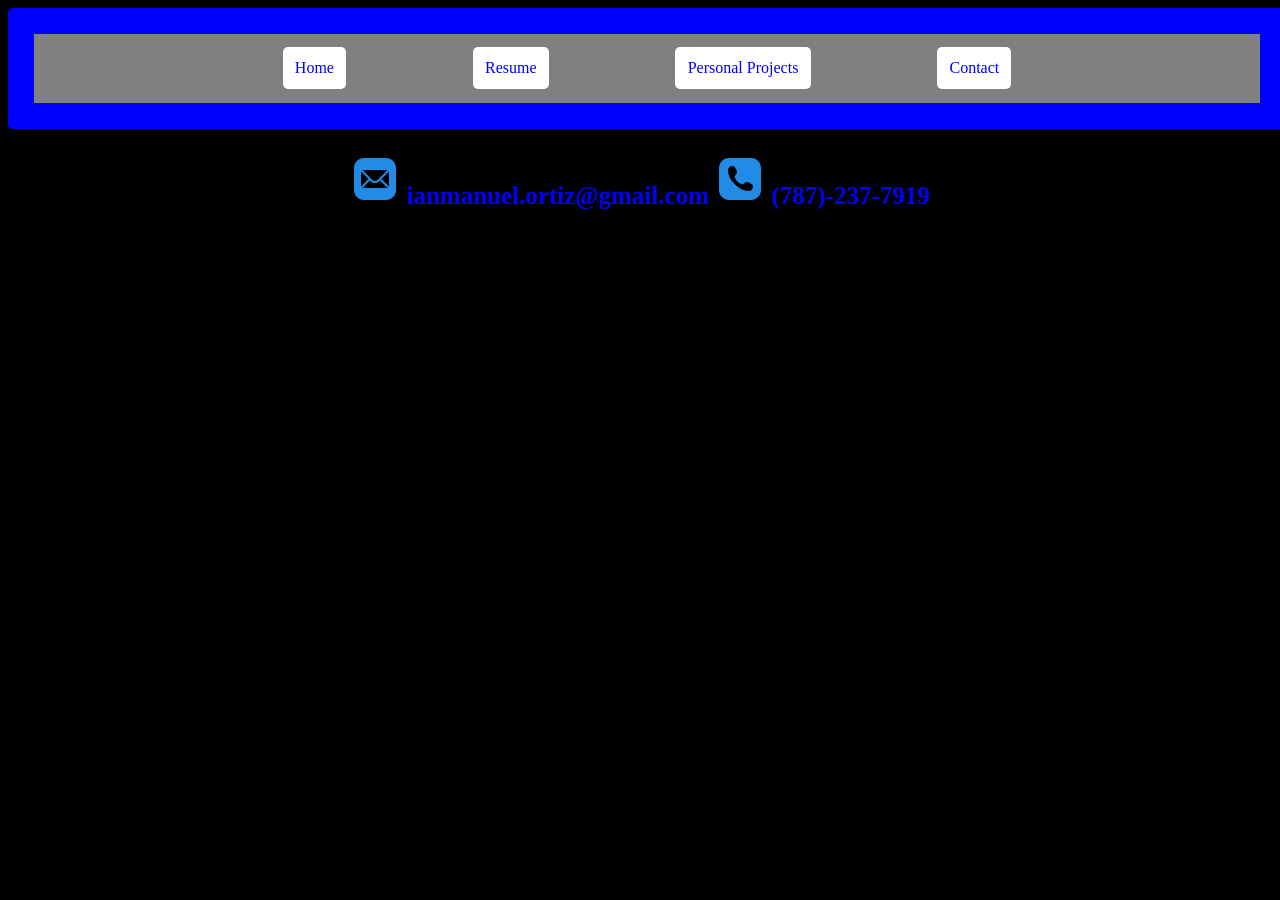
==== IanManuelOrtizPadilla_Portfolio_Website_Contact.html @ d2869678 "Add files via upload" ====
<!--In progress Portfolio--> 
<!--Last Edited: 6/28/2024 -->

<!DOCTYPE html>
<html>
<head>
<title>Ian Manuel Ortiz Padilla Porfolio Website</title>
<link rel="stylesheet" type="text/css" href="IanManuelOrtizPadilla_Portfolio_Stylesheet.css">
</head>

<body>

<nav id="headerlinks">
    <a href="index.html">Home</a>
    <a href="IanManuelOrtizPadilla_Portfolio_Website_Resume.html">Resume</a>
    <a href="IanManuelOrtizPadilla_Portfolio_Website_Proyects.html">Personal Projects</a> 
    <a href="IanManuelOrtizPadilla_Portfolio_Website_Contact.html">Contact</a>
</nav>


<h2>
    
    <img src="Email_Icon.png" alt="Email Icon" width="50px" height="50px">

     ianmanuel.ortiz@gmail.com
  
    <img src="Phone_Icon.png" alt="Phone Icon" width="50px" height="50px">
  
    (787)-237-7919
</h2>




</body>
</html>
---- IanManuelOrtizPadilla_Portfolio_Stylesheet.css ----
/*In Progress Stylesheet*/
/*Last Edited: 6/28/2024 */

body
{
    background-color: black;
    color: blue;
    float: center;
}


h1
{
    margin-top: 4%;

    margin-left: 20%;
    margin-right: 20%;


    border: 8px solid blue;
    text-align: center;
    font-size: 50px;
}

h2
{
    margin-top: 2%;

    margin-left: 20%;
    margin-right: 20%;


    text-align: center;
    font-size: 25px;
}


p
{
    margin-top: 2%;

    margin-left: 20%;
    margin-right: 20%;


    text-align: center;
    font-size: 20px;
}

img
{
    margin-top: 0%;
}

video
{
    margin-top: 2%;
    border: 2px solid red;
}

#projects
{
    margin-top: 2%;
    margin-left: 2%;
    margin-right: 2%;

    align-self: center; 
    border: 4px solid blue;

}


#headerlinks 
{
    width: 97%;

    position: top;

    border: 26px solid blue;
    border-radius: 5px;

    padding: 0%;
    padding-top: 2%;
    padding-bottom: 2%;

    background-color: gray;
    margin: 0px;
    
    font-family:fantasy;
    top: 0;
    left: 0%;
    

    text-align: center;
}


#headerlinks a
{
    padding: 1%;
   

    margin-left: 5%;
    margin-right: 5%;
   
   
   
    
    text-align: center;
   
    text-decoration: none;
    color: blue;
    background-color: white; 
    border-radius: 5px;
}
   
#resumefile
{
    margin-top: 2%;
    text-align: center;

    margin-left: 20%;
    margin-right: 20%;

    border: 5px solid blue;
    border-radius: 5px;
}

#role
{
     margin-top: 0%;

    margin-left: 20%;
    margin-right: 20%;


    text-align: center;
    font-size: 20px;
    color: green;
}

#tags  
{
    margin-top: 0%;

    margin-left: 20%;
    margin-right: 20%;


    text-align: center;
    font-size: 20px;
    color: red;
}

#contributions
{
      margin-top: 0%;

    margin-left: 20%;
    margin-right: 20%;


    text-align: center;
    font-size: 20px;
    color: yellow;
}



#phone_image
{
margin-left: 2%;
}

#mail_image
{
margin-left: 2%;
}
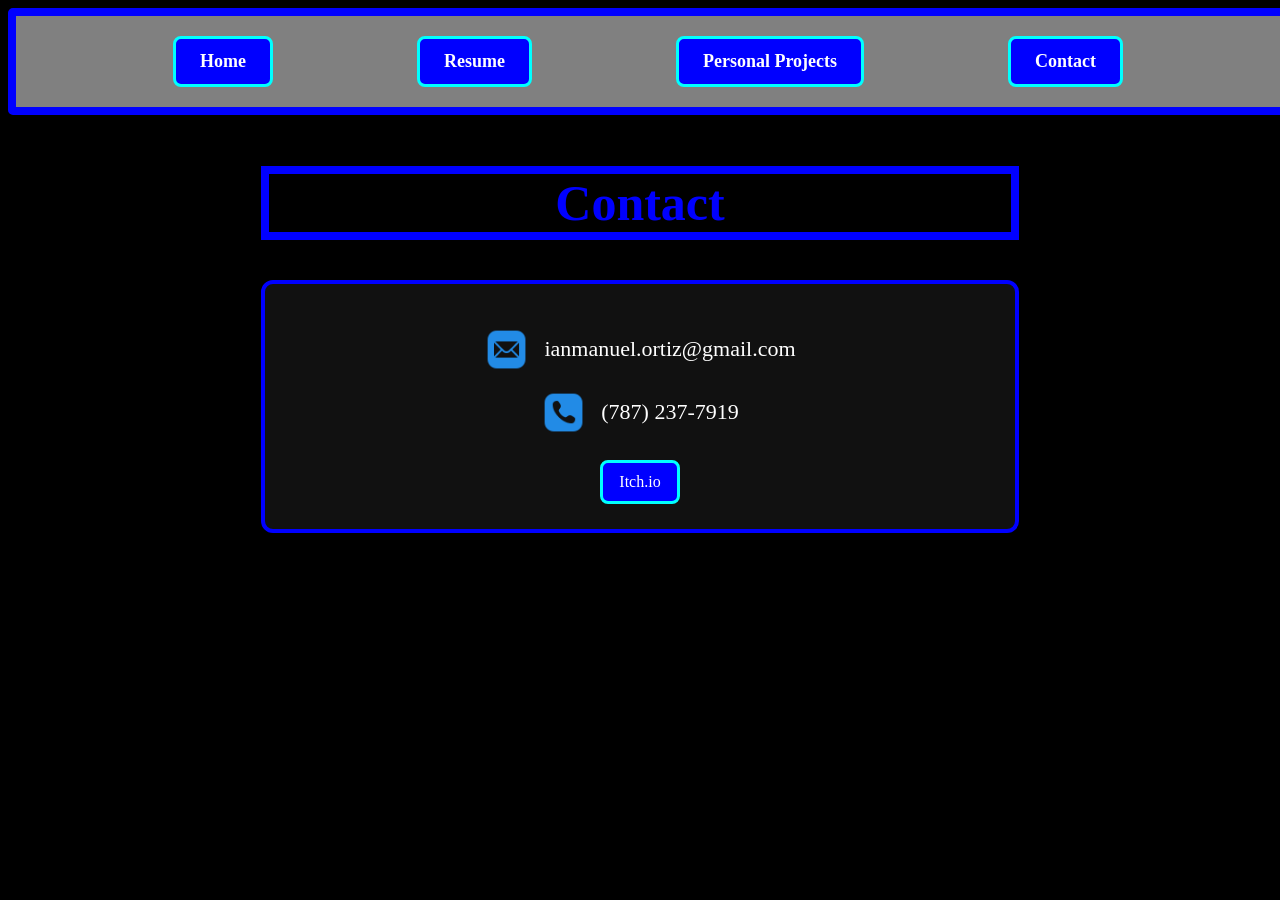
==== commit a3de2b6c: "Add files via upload" ====
--- a/IanManuelOrtizPadilla_Portfolio_Website_Contact.html
+++ b/IanManuelOrtizPadilla_Portfolio_Website_Contact.html
@@ -1,36 +1,46 @@
-<!--In progress Portfolio--> 
-<!--Last Edited: 6/28/2024 -->
-
 <!DOCTYPE html>
 <html>
 <head>
-<title>Ian Manuel Ortiz Padilla Porfolio Website</title>
-<link rel="stylesheet" type="text/css" href="IanManuelOrtizPadilla_Portfolio_Stylesheet.css">
+  <title>Ian Manuel Ortiz Padilla Portfolio Website</title>
+  <link rel="stylesheet" type="text/css" href="IanManuelOrtizPadilla_Portfolio_Stylesheet.css">
 </head>
 
 <body>
 
 <nav id="headerlinks">
-    <a href="index.html">Home</a>
-    <a href="IanManuelOrtizPadilla_Portfolio_Website_Resume.html">Resume</a>
-    <a href="IanManuelOrtizPadilla_Portfolio_Website_Proyects.html">Personal Projects</a> 
-    <a href="IanManuelOrtizPadilla_Portfolio_Website_Contact.html">Contact</a>
+  <a href="index.html">Home</a>
+  <a href="IanManuelOrtizPadilla_Portfolio_Website_Resume.html">Resume</a>
+  <a href="IanManuelOrtizPadilla_Portfolio_Website_Proyects.html">Personal Projects</a>
+  <a href="IanManuelOrtizPadilla_Portfolio_Website_Contact.html">Contact</a>
 </nav>
 
+<h1>Contact</h1>
 
-<h2>
-    
-    <img src="Email_Icon.png" alt="Email Icon" width="50px" height="50px">
+<div class="contact-card">
 
-     ianmanuel.ortiz@gmail.com
-  
-    <img src="Phone_Icon.png" alt="Phone Icon" width="50px" height="50px">
-  
-    (787)-237-7919
-</h2>
+  <div class="contact-row">
+    <img src="Email_Icon.png" alt="Email Icon" width="45" height="45">
+    <a class="contact-link" href="mailto:ianmanuel.ortiz@gmail.com">
+      ianmanuel.ortiz@gmail.com
+    </a>
+  </div>
 
+  <div class="contact-row">
+    <img src="Phone_Icon.png" alt="Phone Icon" width="45" height="45">
+    <a class="contact-link" href="tel:+17872377919">
+      (787) 237-7919
+    </a>
+  </div>
 
+  <!-- Optional links (add/remove as you want) -->
+  <div class="contact-links">
+    <a href="https://ianjames176.itch.io/" target="_blank">Itch.io</a>
+    <!-- <a href="https://github.com/YOURUSERNAME" target="_blank">GitHub</a> -->
+    <!-- <a href="https://www.linkedin.com/in/YOURPROFILE" target="_blank">LinkedIn</a> -->
+  </div>
 
+</div>
 
 </body>
 </html>
+
--- a/IanManuelOrtizPadilla_Portfolio_Stylesheet.css
+++ b/IanManuelOrtizPadilla_Portfolio_Stylesheet.css
@@ -1,21 +1,20 @@
 /*In Progress Stylesheet*/
 /*Last Edited: 6/28/2024 */
 
+
 body
 {
     background-color: black;
     color: blue;
-    float: center;
-}
-
+    /* float: center;  <-- invalid, remove */
+    /*margin-left: 240px;*/
+}
 
 h1
 {
     margin-top: 4%;
-
-    margin-left: 20%;
-    margin-right: 20%;
-
+    margin-left: 20%;
+    margin-right: 20%;
 
     border: 8px solid blue;
     text-align: center;
@@ -25,23 +24,18 @@
 h2
 {
     margin-top: 2%;
-
-    margin-left: 20%;
-    margin-right: 20%;
-
+    margin-left: 20%;
+    margin-right: 20%;
 
     text-align: center;
     font-size: 25px;
 }
 
-
 p
 {
     margin-top: 2%;
-
-    margin-left: 20%;
-    margin-right: 20%;
-
+    margin-left: 20%;
+    margin-right: 20%;
 
     text-align: center;
     font-size: 20px;
@@ -64,56 +58,59 @@
     margin-left: 2%;
     margin-right: 2%;
 
-    align-self: center; 
+    align-self: center;
     border: 4px solid blue;
-
-}
-
-
-#headerlinks 
-{
-    width: 97%;
-
-    position: top;
-
-    border: 26px solid blue;
+}
+
+/* NAV BAR CONTAINER (THIS CENTERS THE BUTTONS) */
+#headerlinks
+{
+    width: 100%;
+    text-align: center;      /* <-- centers the inline-block links */
+    margin: 0;
+    padding: 20px 0;
+
+    background-color: gray;
+    border: 8px solid blue;
     border-radius: 5px;
-
-    padding: 0%;
-    padding-top: 2%;
-    padding-bottom: 2%;
-
-    background-color: gray;
-    margin: 0px;
-    
-    font-family:fantasy;
-    top: 0;
-    left: 0%;
-    
-
-    text-align: center;
-}
-
-
+}
+
+/* NAV BUTTONS */
 #headerlinks a
 {
-    padding: 1%;
-   
-
-    margin-left: 5%;
-    margin-right: 5%;
-   
-   
-   
-    
-    text-align: center;
-   
+    display: inline-block;
+
+    padding: 12px 24px;
+
+    margin: 0 70px;
+
     text-decoration: none;
+    font-size: 18px;
+    font-weight: bold;
+
+    color: white;
+    background-color: blue;
+
+    border: 3px solid cyan;
+    border-radius: 8px;
+
+    transition: background-color 0.25s ease, color 0.25s ease, border-color 0.25s ease;
+}
+
+/* HOVER: COLOR CHANGE ONLY (NO SIZE CHANGE) */
+#headerlinks a:hover
+{
     color: blue;
-    background-color: white; 
-    border-radius: 5px;
-}
-   
+    background-color: white;
+    border-color: blue;
+}
+
+/* OPTIONAL: "pressed" click effect (still same size) */
+#headerlinks a:active
+{
+    opacity: 0.85;
+}
+
 #resumefile
 {
     margin-top: 2%;
@@ -128,24 +125,20 @@
 
 #role
 {
-     margin-top: 0%;
-
-    margin-left: 20%;
-    margin-right: 20%;
-
+    margin-top: 0%;
+    margin-left: 20%;
+    margin-right: 20%;
 
     text-align: center;
     font-size: 20px;
     color: green;
 }
 
-#tags  
-{
-    margin-top: 0%;
-
-    margin-left: 20%;
-    margin-right: 20%;
-
+#tags
+{
+    margin-top: 0%;
+    margin-left: 20%;
+    margin-right: 20%;
 
     text-align: center;
     font-size: 20px;
@@ -154,25 +147,129 @@
 
 #contributions
 {
-      margin-top: 0%;
-
-    margin-left: 20%;
-    margin-right: 20%;
-
+    margin-top: 0%;
+    margin-left: 20%;
+    margin-right: 20%;
 
     text-align: center;
     font-size: 20px;
     color: yellow;
 }
 
-
-
 #phone_image
 {
-margin-left: 2%;
+    margin-left: 2%;
 }
 
 #mail_image
 {
-margin-left: 2%;
-}+    margin-left: 2%;
+}
+
+/* Floating Project Sidebar */
+#project-sidebar
+{
+    position: fixed;
+    top: 120px;
+    left: 20px;
+
+    width: 200px;
+    padding: 15px;
+
+    background-color: #111;
+    border: 3px solid cyan;
+    border-radius: 10px;
+
+    z-index: 1000;
+}
+
+/* Title */
+#project-sidebar h3
+{
+    color: cyan;
+    text-align: center;
+    margin-bottom: 10px;
+}
+
+/* Links */
+#project-sidebar a
+{
+    display: block;
+    color: white;
+    text-decoration: none;
+    padding: 8px;
+    margin: 5px 0;
+
+    border: 2px solid cyan;
+    border-radius: 5px;
+
+    transition: background-color 0.2s ease, color 0.2s ease;
+}
+
+/* Hover effect */
+#project-sidebar a:hover
+{
+    background-color: cyan;
+    color: black;
+}
+
+/* Contact Page */
+
+.contact-card {
+  width: 70%;
+  max-width: 700px;
+  margin: 40px auto;
+
+  padding: 25px;
+
+  border: 4px solid blue;
+  border-radius: 12px;
+
+  background-color: #111;
+}
+
+.contact-row {
+  display: flex;
+  align-items: center;
+  justify-content: center;
+
+  gap: 15px;
+  margin: 18px 0;
+}
+
+.contact-link {
+  color: white;
+  font-size: 22px;
+  text-decoration: none;
+}
+
+.contact-link:hover {
+  color: cyan;
+  text-decoration: underline;
+}
+
+.contact-links {
+  margin-top: 25px;
+  text-align: center;
+}
+
+.contact-links a {
+  display: inline-block;
+  margin: 0 12px;
+  padding: 10px 16px;
+
+  background-color: blue;
+  color: white;
+  text-decoration: none;
+
+  border: 3px solid cyan;
+  border-radius: 8px;
+
+  transition: background-color 0.25s ease, color 0.25s ease, border-color 0.25s ease;
+}
+
+.contact-links a:hover {
+  background-color: white;
+  color: blue;
+  border-color: blue;
+}
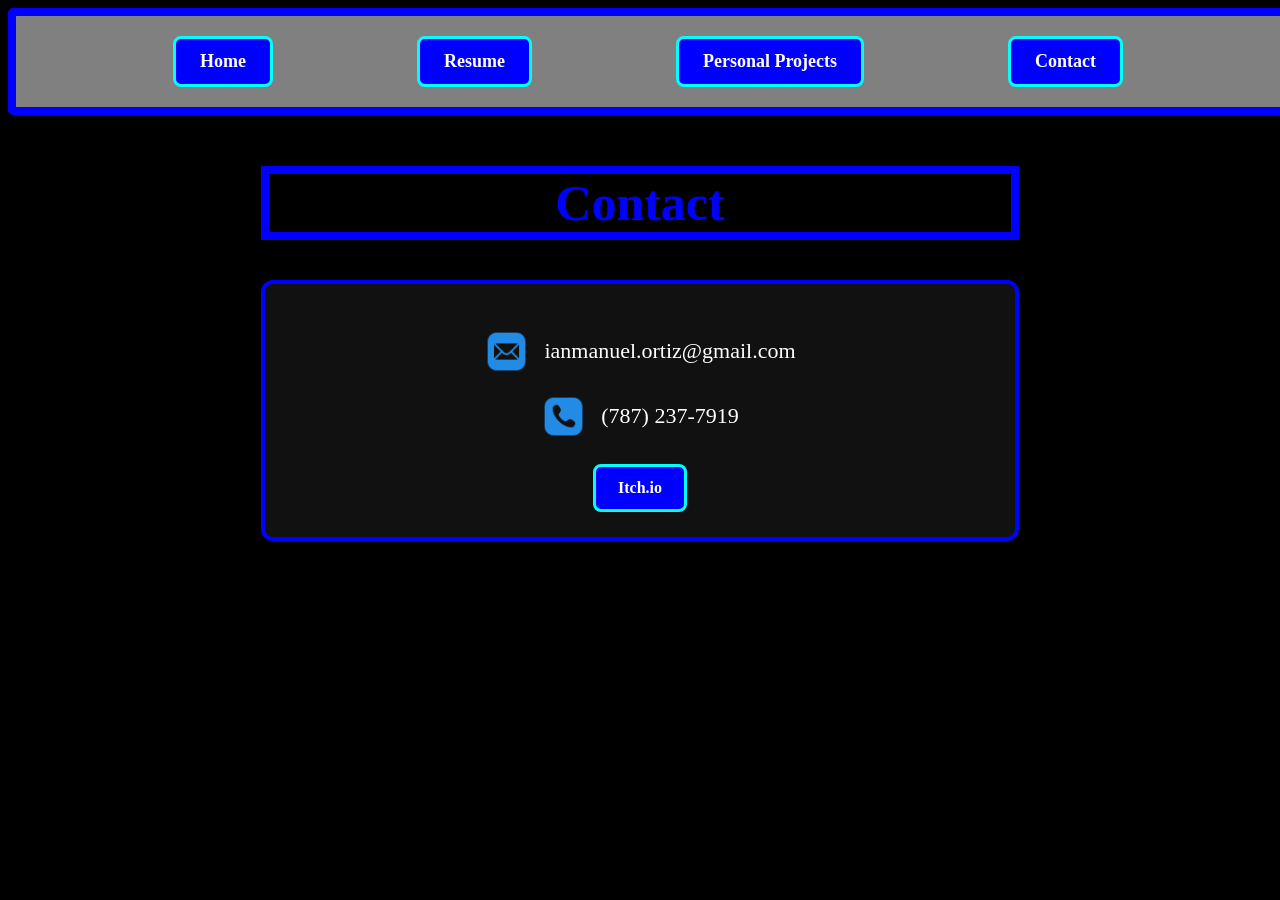
==== commit 4a8eed2c: "Portfolio Update" ====
--- a/IanManuelOrtizPadilla_Portfolio_Website_Contact.html
+++ b/IanManuelOrtizPadilla_Portfolio_Website_Contact.html
@@ -18,29 +18,31 @@
 
 <div class="contact-card">
 
+  <!-- Email -->
   <div class="contact-row">
     <img src="Email_Icon.png" alt="Email Icon" width="45" height="45">
-    <a class="contact-link" href="mailto:ianmanuel.ortiz@gmail.com">
-      ianmanuel.ortiz@gmail.com
+
+    <a class="contact-link"
+       href="mailto:ianmanuel.ortiz@gmail.com">
+       ianmanuel.ortiz@gmail.com
     </a>
   </div>
 
+  <!-- Phone (copy/paste only) -->
   <div class="contact-row">
     <img src="Phone_Icon.png" alt="Phone Icon" width="45" height="45">
-    <a class="contact-link" href="tel:+17872377919">
+
+    <span class="contact-phone">
       (787) 237-7919
-    </a>
+    </span>
   </div>
 
-  <!-- Optional links (add/remove as you want) -->
+  <!-- Itch.io -->
   <div class="contact-links">
-    <a href="https://ianjames176.itch.io/" target="_blank">Itch.io</a>
-    <!-- <a href="https://github.com/YOURUSERNAME" target="_blank">GitHub</a> -->
-    <!-- <a href="https://www.linkedin.com/in/YOURPROFILE" target="_blank">LinkedIn</a> -->
-  </div>
 
-</div>
+    <a href="https://ianjames176.itch.io/"
+       target="_blank">
+       Itch.io
 
-</body>
-</html>
 
+
--- a/IanManuelOrtizPadilla_Portfolio_Stylesheet.css
+++ b/IanManuelOrtizPadilla_Portfolio_Stylesheet.css
@@ -143,6 +143,17 @@
     text-align: center;
     font-size: 20px;
     color: red;
+}
+
+#description
+{
+    margin-top: 0%;
+    margin-left: 20%;
+    margin-right: 20%;
+
+    text-align: center;
+    font-size: 20px;
+    color: purple;
 }
 
 #contributions
@@ -213,7 +224,7 @@
     color: black;
 }
 
-/* Contact Page */
+/* Contact Card */
 
 .contact-card {
   width: 70%;
@@ -228,15 +239,17 @@
   background-color: #111;
 }
 
+/* Row layout */
 .contact-row {
   display: flex;
   align-items: center;
   justify-content: center;
 
   gap: 15px;
-  margin: 18px 0;
-}
-
+  margin: 20px 0;
+}
+
+/* Email link */
 .contact-link {
   color: white;
   font-size: 22px;
@@ -248,6 +261,14 @@
   text-decoration: underline;
 }
 
+/* Phone text */
+.contact-phone {
+  color: white;
+  font-size: 22px;
+  user-select: all;
+}
+
+/* Itch button */
 .contact-links {
   margin-top: 25px;
   text-align: center;
@@ -255,8 +276,7 @@
 
 .contact-links a {
   display: inline-block;
-  margin: 0 12px;
-  padding: 10px 16px;
+  padding: 12px 22px;
 
   background-color: blue;
   color: white;
@@ -265,7 +285,11 @@
   border: 3px solid cyan;
   border-radius: 8px;
 
-  transition: background-color 0.25s ease, color 0.25s ease, border-color 0.25s ease;
+  font-weight: bold;
+
+  transition: background-color 0.25s ease,
+              color 0.25s ease,
+              border-color 0.25s ease;
 }
 
 .contact-links a:hover {
@@ -273,3 +297,6 @@
   color: blue;
   border-color: blue;
 }
+
+
+
